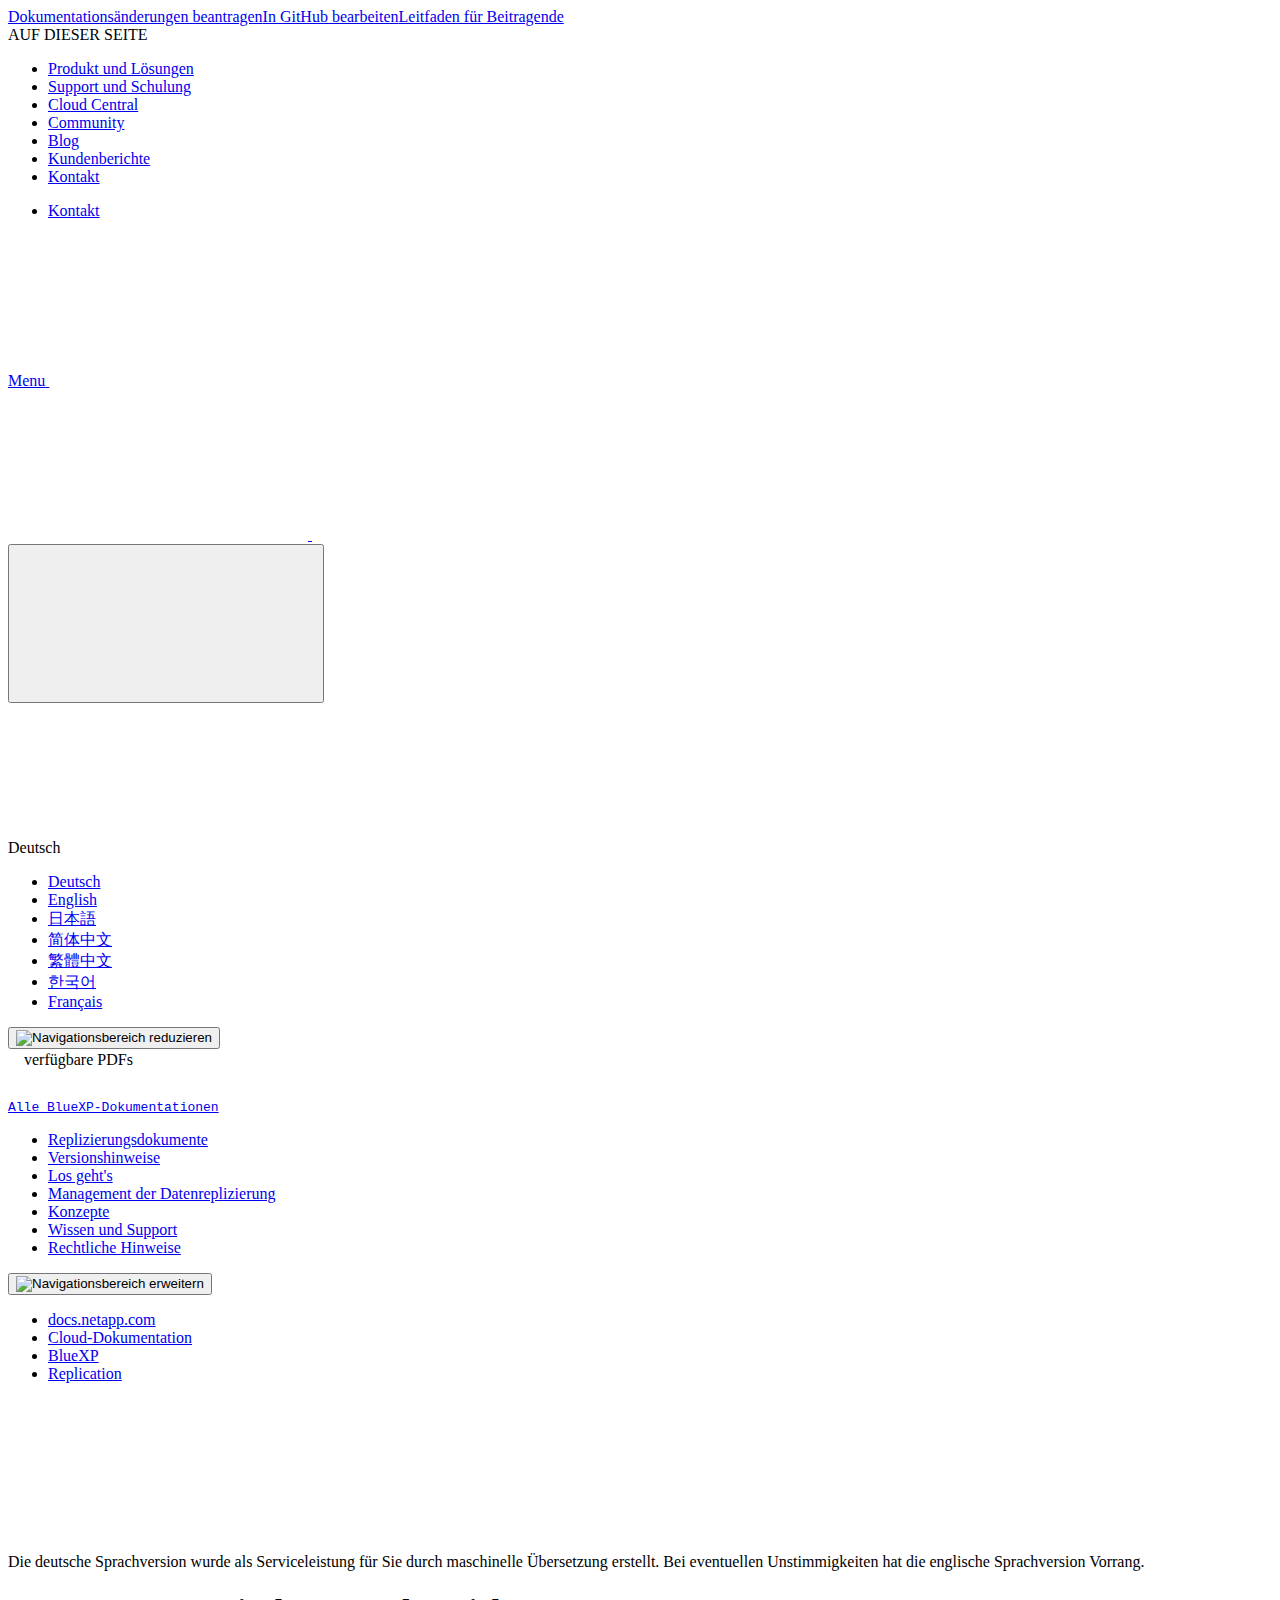
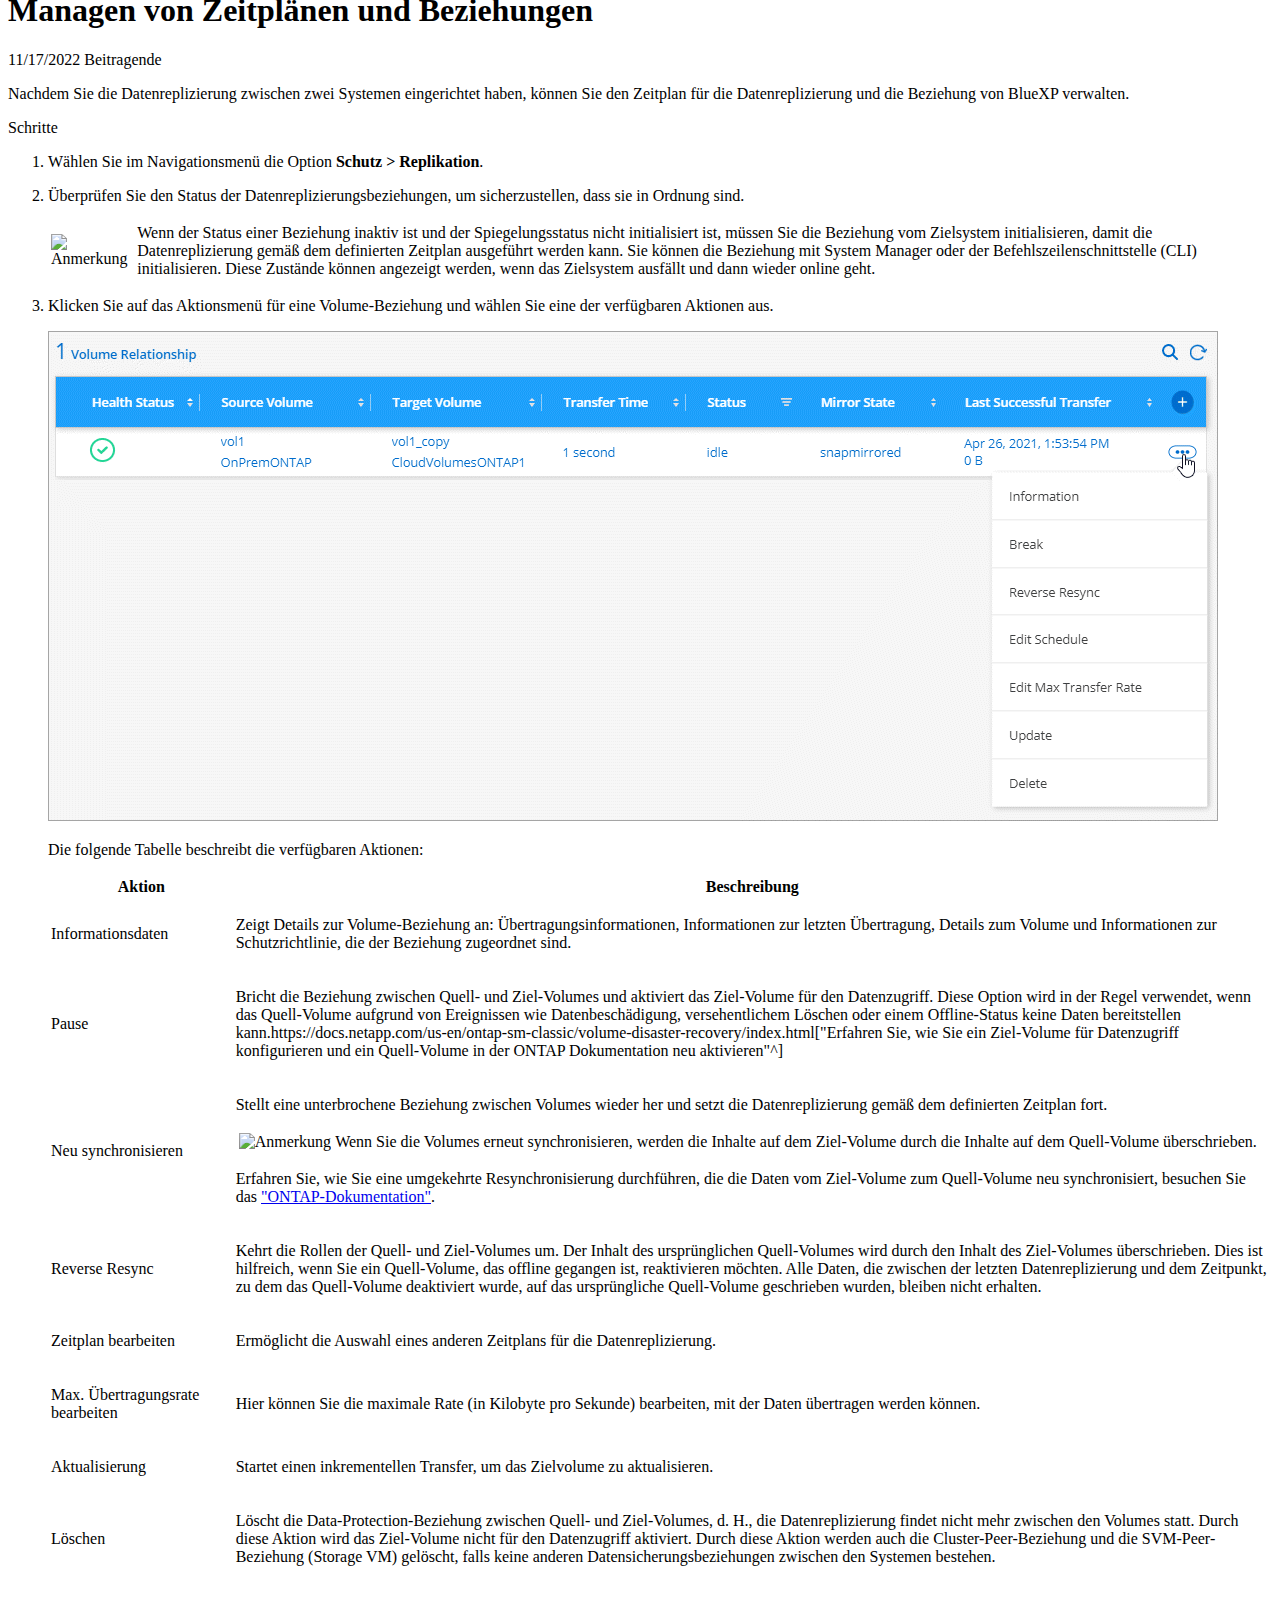
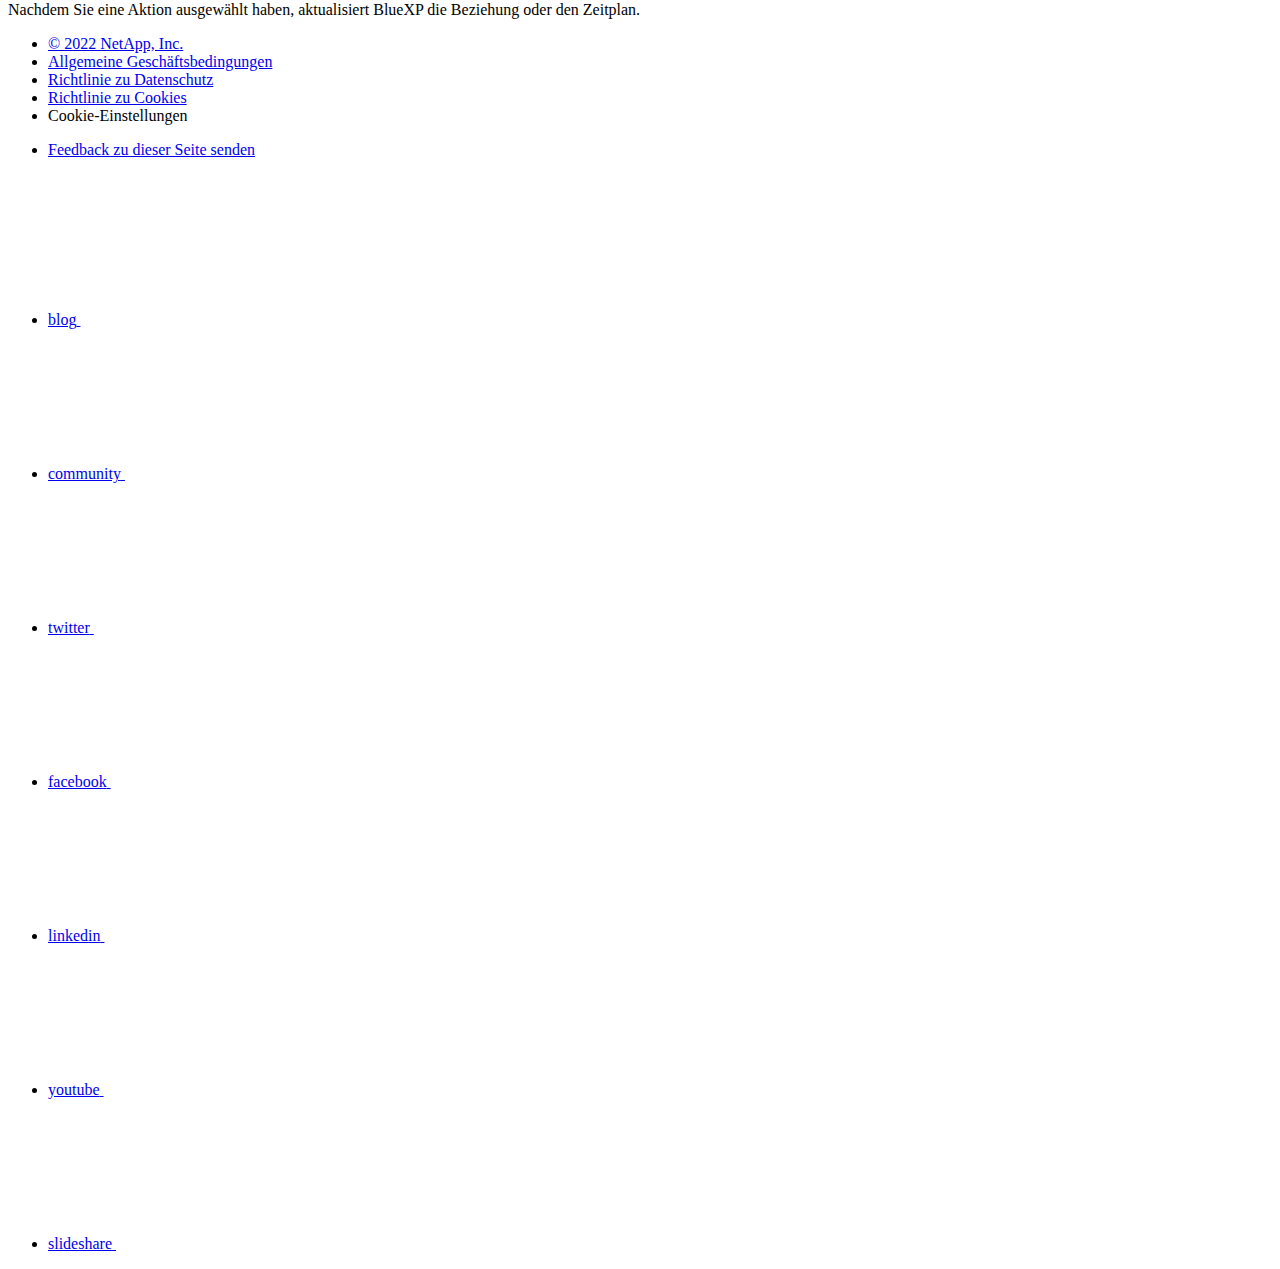
==== task-managing-replication.html @ c2ea27f7 "Deploying to gh-pages from  @ ac681da4258d6c52fa9efc6f906bc2ee9b96ad50 🚀" ====
<!DOCTYPE html>
<html lang="de">
  <head class="at-element-marker">
  <title>Managen von Zeitplänen und Beziehungen | NetApp Documentation</title>
  <meta charset="utf-8">
  <meta http-equiv="x-ua-compatible" content="ie=edge,chrome=1">
  <meta http-equiv="language" content="en">
  <meta name="viewport" content="width=device-width, initial-scale=1">
  <meta property="og:title" content="Managen von Zeitplänen und Beziehungen | NetApp Documentation" />
	<meta property="og:type" content="website" />
	<meta property="og:url" content="https://docs.netapp.com/de-de/cloud-manager-replication/task-managing-replication.html" />
	<meta property="og:description" content="Nachdem Sie die Datenreplizierung zwischen zwei Systemen eingerichtet haben, können Sie den Zeitplan für die Datenreplizierung und die Beziehung von BlueXP v..." />
  <meta property="og:image" content="https://docs.netapp.com/de-de/cloud-manager-replication/images/logo-tophat-social.png" />
  <meta property="og:image:alt" content="NetApp Logo" />
  <meta name="format-detection" content="telephone=no">
  <meta http-equiv="Content-Type" content="text/html; charset=utf-8">
  <meta http-equiv="encoding" content="utf-8">
  <meta http-equiv="nss-type" content="Product Documentation"/>
  <meta http-equiv="nss-subtype" content="User Guide"/><meta name="description" content="Nachdem Sie die Datenreplizierung zwischen zwei Systemen eingerichtet haben, können Sie den Zeitplan für die Datenreplizierung und die Beziehung von BlueXP v...">
  <meta name="keywords" content=" replication policy, policy, replication, replicating, snapmirror, snapvault, data replication, source, destination, schedule, relationship, break, resync, max transfer, maximum transfer rate, rate, transfer rate, reverse resync, status, replication status, disaster recovery, DR, archive, archiving, retention"><!-- Icons -->
  <link rel="icon" href="/de-de/cloud-manager-replication/images/favicon.ico" type="image/x-icon">

  <!-- RSS Feed --><link rel="alternate" type="application/rss+xml" title="NetApp Documentation" href="/de-de/cloud-manager-replication/feed.xml"><!-- CSS Definitions: NetApp CSS should be defined after generic css -->

  <!-- Elastic Search -->
  <link rel="stylesheet" href="//cdn.jsdelivr.net/searchkit/0.10.0/theme.css">

  <!-- Combined CSS -->
  <link rel="stylesheet" type="text/css" href="/de-de/cloud-manager-replication/css/netappdocs.css">

  
  <link rel="stylesheet" href="/de-de/cloud-manager-replication/css/landing-page.css" type="text/css">
  <link rel="stylesheet" href="/de-de/cloud-manager-replication/css/tabbed-blocks.css" type="text/css">
  <!-- Canonical url -->
  <link rel='stylesheet' href='/de-de/cloud-manager-replication/css/na-feature.css' type='text/css'><!-- Top level site integrations --><script>
    function addAdobeLaunch(adobeId) {
      var head = document.getElementsByTagName('head')[0];
      var adobe = document.createElement("script");
      adobe.type = "text/plain";
      adobe.className = "optanon-category-C0002";
      adobe.src = "//assets.adobedtm.com/60287eadf1ee/c284da483c83/"+adobeId+".min.js";
      head.appendChild(adobe);
    }

    function addGoogleAnalytics(gtagId) {
      var google = document.createElement("script");
      google.type = "text/plain";
      google.className = "optanon-category-C0002";
      google.src = "https://www.googletagmanager.com/gtag/js?id="+gtagId;
      var head = document.getElementsByTagName('head')[0];
      head.appendChild(google);

      window.dataLayer = window.dataLayer || [];
      function gtag(){dataLayer.push(arguments);}
      gtag('js', new Date());
      gtag('config', gtagId);
    }

    function addConsent(consentId) {
      var head = document.getElementsByTagName('head')[0];
      var onetrustConsent = document.createElement("script");
      onetrustConsent.type = "text/javascript";
      onetrustConsent.src = "https://cdn.cookielaw.org/consent/"+consentId+"/OtAutoBlock.js";
      head.appendChild(onetrustConsent);

      var onetrustScript = document.createElement("script");
      onetrustScript.type = "text/javascript";
      onetrustScript.src = "https://cdn.cookielaw.org/scripttemplates/otSDKStub.js";
      onetrustScript.charset = "UTF-8";
      onetrustScript.dataset.documentLanguage = "true";
      onetrustScript.dataset.domainScript = consentId;
      head.appendChild(onetrustScript);
    }addConsent("72570c5c-fe30-465f-b0e0-b77f7fb4ae34");
    addAdobeLaunch("launch-e9ff3acac59f");
    addGoogleAnalytics("UA-81697994-3");function OptanonWrapper() { }
  </script>
  <script src="https://cdnjs.cloudflare.com/ajax/libs/jquery/2.1.4/jquery.min.js"></script>
  <script src="https://cdnjs.cloudflare.com/ajax/libs/jquery-cookie/1.4.1/jquery.cookie.min.js"></script>

  <!-- Used for Product Family Page Sidebar Visibility --><!-- Used to import Promise for IE. Required for SearchKit -->
  <script src="https://cdnjs.cloudflare.com/ajax/libs/bluebird/3.3.5/bluebird.min.js"></script><script src='/de-de/cloud-manager-replication/js/na-search.js'></script><script src='/de-de/cloud-manager-replication/js/na-pagenav.js'></script><script src='/de-de/cloud-manager-replication/js/na-utility.js'></script>
  <script src='/de-de/cloud-manager-replication/js/clouddocs.js'></script>
  <script src='/de-de/cloud-manager-replication/js/jquery.navgoco.min.js'></script>
  <script src="https://maxcdn.bootstrapcdn.com/bootstrap/3.3.7/js/bootstrap.min.js" integrity="sha384-Tc5IQib027qvyjSMfHjOMaLkfuWVxZxUPnCJA7l2mCWNIpG9mGCD8wGNIcPD7Txa" crossorigin="anonymous"></script>
  <script src='/de-de/cloud-manager-replication/js/toc.js'></script>
  <script src='/de-de/cloud-manager-replication/js/customscripts.js'></script><script>
      $(document).ready(function() {
          
          var collapseOnInit = true;
          

          var navSettings = {
              "caretHtml": '',
              "accordion": collapseOnInit,
              "openClass": 'active', // open
              "save": false, // leave false or nav highlighting doesn't work right
              "cookie": {
                  "name": 'navgoco',
                  "expires": false,
                  "path": '/'
              },
              "slide": {
                  "duration": 400,
                  "easing": 'swing'
              }
          };

          // Initialize navgoco with default options
          $("#mysidebar").navgoco(navSettings);
          

          $("#collapseAll").click(function(e) {
              e.preventDefault();
              $("#mysidebar").navgoco('toggle', false);
          });

          $("#expandAll").click(function(e) {
              e.preventDefault();
              $("#mysidebar").navgoco('toggle', true);
          });

          $(".sidebar-nav-container").on("scroll", function() {
            $.cookie("sidebarScroll", $(".sidebar-nav-container").scrollTop(), {
              path    : "/de-de/cloud-manager-replication"  
            });
          });
          $(function() {
            if ($.cookie("sidebarScroll")) {
              $(".sidebar-nav-container").scrollTop($.cookie("sidebarScroll"));
            }
          });

      });

  </script>
  <script>
      $(document).ready(function() {
          $("#tg-sb-link").click(function() {
              $("#tg-sb-sidebar").toggle();
              $("#tg-sb-content").toggleClass('col-md-9');
              $("#tg-sb-content").toggleClass('col-md-12');
              $("#tg-sb-icon").toggleClass('fa-toggle-on');
              $("#tg-sb-icon").toggleClass('fa-toggle-off');
          });
      });
  </script>
  <script src='/de-de/cloud-manager-replication/js/custom-dropdown.js'></script>
  <script src='/de-de/cloud-manager-replication/js/FileSaver.min.js'></script>
  <script src='/de-de/cloud-manager-replication/js/jszip-utils.min.js'></script>
  <script src='/de-de/cloud-manager-replication/js/jszip.min.js'></script>
  <script src='/de-de/cloud-manager-replication/js/pdf-ux.js'></script>
</head>


  <body class role="document" data-flavor="">
    <div id="page" class="n-off-canvas-menu">
      <div class="n-off-canvas-menu__menu"><!--TODO: Add offcanvas code --></div>
      <div class="n-off-canvas-menu__content-wrap">
        <header class="site-header" id="banner">
  
  <!-- Start Page Toolbar -->
  
  <div class="page-nav-toolbar"><div class="page-nav-contribute"><a target="_blank" href="https://github.com/NetAppDocs/cloud-manager-replication/issues/new?body=Page%3A%20[Managen von Zeitplänen und Beziehungen](https://docs.netapp.com/de-de/cloud-manager-replication/task-managing-replication.html)&template=public-issue-template.md" class="page-nav-contribute-link" role="button"><img src="/de-de/cloud-manager-replication/images/discuss-sm.svg" alt="" class="github-icon" />Dokumentationsänderungen beantragen</a><a target="_blank" href="https://github.com/NetAppDocs/cloud-manager-replication/blob/main/task-managing-replication.adoc" class="page-nav-contribute-link" role="button"><img src="/de-de/cloud-manager-replication/images/edit-sm.svg" alt="" class="github-icon" />In GitHub bearbeiten</a><a target="_blank" href="https://docs.netapp.com/us-en/contribute/" class="page-nav-contribute-link"  ><img src="/de-de/cloud-manager-replication/images/article-sm.svg" alt="" class="github-icon" />Leitfaden für Beitragende</a></div>
    <div class="page-nav-container">
      <nav class="page-nav-fixed">
        <div class="page-nav-title">AUF DIESER SEITE</div>
        <div class="page-nav-links">
          <ul class="page-nav-inner" id="page-menu"></ul>
        </div>
      </nav>
    </div>
  </div>
  
  
  <!-- Start top_hat -->
  <div class="n-top-hat">
    <div class="n-container">
      <div class="n-top-hat__cross-property-nav">
        <ul class="n-top-hat__list">
          <li class="n-top-hat__list-item">
            <a href="https://www.netapp.com/products-a-z/" class="n-top-hat__link">Produkt und Lösungen</a>
          </li>
          <li class="n-top-hat__list-item">
            <a href="https://www.netapp.com/support-and-training/netapp-university/" class="n-top-hat__link">Support und Schulung</a>
          </li>
          <li class="n-top-hat__list-item">
            <a href="https://cloud.netapp.com" class="n-top-hat__link">Cloud Central</a>
          </li>
          <li class="n-top-hat__list-item">
            <a href="https://community.netapp.com/" class="n-top-hat__link">Community</a>
          </li>
          <li class="n-top-hat__list-item">
            <a href="https://blog.netapp.com/" class="n-top-hat__link">Blog</a>
          </li>
          <li class="n-top-hat__list-item">
            <a href="https://customers.netapp.com/en/" class="n-top-hat__link">Kundenberichte</a>
          </li>
          <li class="n-top-hat__list-item">
            <a href="https://www.netapp.com/us/contact-us/index.aspx" target="_self" class="n-top-hat__link" data-ntap-ui="contact-us">Kontakt</a>
          </li>
        </ul>
      </div>
      <div class="n-top-hat__utils">
        <ul class="n-top-hat__list">
          <li class="n-top-hat__list-item">
            <a href="https://www.netapp.com/us/contact-us/index.aspx" target="_self" class="n-top-hat__link" data-ntap-ui="contact-us">Kontakt</a>
          </li>
        </ul>
      </div>
    </div>
  </div>
  <!-- End top_hat -->

  <!-- Start property bar -->
  <style>
    .n-property-navigation-bar__menus--desktop-experience .n-menu--mega__default-content__heading span {
    color: #34B0FF;
    }
  </style>
  <div class="n-property-bar " data-ntap-ui="sticky-nav">
    <div class="n-property-bar__inner-wrap">
      <div class="n-property-bar__menu-toggle">
        <a href="#" class="n-property-bar__menu-toggle-link">
          <span class="n-property-bar__menu-toggle-text">Menu</span>
          <svg class="n-icon-bars n-property-bar__menu-toggle-icon" aria-labelledby="title">
            <title>bars</title>
            <use xlink:href="/de-de/cloud-manager-replication/common/svg/sprite.svg#bars"></use>
          </svg>
        </a>
      </div>
      <div class="n-property-bar__property-mark ">
        <a href="https://www.netapp.com" class="n-property-bar__property-link">
          <div class="n-property-bar__logo">
            <svg class="n-icon-netapp-mark n-icon-netapp-mark n-property-bar__netapp-mark-icon" aria-labelledby="title">
              <title>netapp-mark</title>
              <use xlink:href="/de-de/cloud-manager-replication/common/svg/sprite.svg#netapp-mark"></use>
            </svg>
            <svg class="n-icon-netapp-logo n-property-bar__logo-svg" aria-labelledby="title">
              <title>netapp-logo</title>
              <use xlink:href="/de-de/cloud-manager-replication/common/svg/sprite.svg#netapp-logo"></use>
            </svg>
          </div>
        </a>
      </div>

      
      
      
      <div class="search-property-bar">
        <div id="search-demo-container" class="searchbox n-property-bar__search">
          <div id="react-search" 
          data-search-html="/de-de/cloud-manager-replication/search.html"
          data-type="widget" 
          data-placeholder="Dokumentation durchsuchen"
          data-no-results-found="Keine Ergebnisse für {query} gefunden"
          data-did-you-mean="Nach {suggestion} suchen."
          data-no-results-found-did-you-mean="Keine Ergebnisse für {query} gefunden. Meinten Sie {suggestion}?"
          data-results-found="{hitCount} Ergebnisse gefunden"
          data-error-message="We're sorry, an issue occurred when fetching your results. Please try again."
          data-error-reset="Reset Search"
          data-sk-es-pf-indexes=""
          data-flavor=""></div>
          <button class="n-property-bar__search-toggle-button" type="button">
            <svg class="n-icon-search n-property-bar__search-toggle-button-icon" aria-labelledby="title">
              <title>search</title>
              <use xmlns:xlink="http://www.w3.org/1999/xlink" xlink:href="/de-de/cloud-manager-replication/common/svg/sprite.svg#search"></use>
            </svg>
          </button>
        </div>
      </div>
      
    </div>
  </div>
  <div class="n-property-bar__toolbar">
    <!-- Start Language Selector --><div id="language-dropdown" class="custom-dropdown custom-dropdown-lang">
      <div class="custom-dropdown-select custom-dropdown-select-lang">
      <span class="lang-name">Deutsch</span>
          <svg class="n-globe__icon" aria-labelledby="title">
            <title>globe</title>
            <use xmlns:xlink="http://www.w3.org/1999/xlink" xlink:href="/de-de/cloud-manager-replication/common/svg/sprite.svg#globe"></use>
          </svg>
        </button>
      </div>

      <ul class="custom-dropdown-menu"><li>
          <a href="https://docs.netapp.com/de-de/cloud-manager-replication/task-managing-replication.html" target="_self"><span translate="no" class="notranslate">Deutsch</span></a>
        </li><li>
          <a href="https://docs.netapp.com/us-en/cloud-manager-replication/task-managing-replication.html" target="_self"><span translate="no" class="notranslate">English</span></a>
        </li><li>
          <a href="https://docs.netapp.com/ja-jp/cloud-manager-replication/task-managing-replication.html" target="_self"><span translate="no" class="notranslate">日本語</span></a>
        </li><li>
          <a href="https://docs.netapp.com/zh-cn/cloud-manager-replication/task-managing-replication.html" target="_self"><span translate="no" class="notranslate">简体中文</span></a>
        </li><li>
          <a href="https://docs.netapp.com/zh-tw/cloud-manager-replication/task-managing-replication.html" target="_self"><span translate="no" class="notranslate">繁體中文</span></a>
        </li><li>
          <a href="https://docs.netapp.com/ko-kr/cloud-manager-replication/task-managing-replication.html" target="_self"><span translate="no" class="notranslate">한국어</span></a>
        </li><li>
          <a href="https://docs.netapp.com/fr-fr/cloud-manager-replication/task-managing-replication.html" target="_self"><span translate="no" class="notranslate">Français</span></a>
        </li></ul>
    </div><!-- End Language Selector -->

    <div class="n-property-bar__cta"></div>
  </div>
  <script>
    $(function(){
        var currentLocalization = $('html').attr('lang');

        var localizationsDictionary = {
            "en-CA" : "https://www.netapp.com/search/index.aspx?for_cr=canada&",
            "en-IN" : "https://www.netapp.com/search/index.aspx?for_cr=india&",
            "nl-NL" : "https://www.netapp.com/search/index.aspx?for_cr=netherlands&",
            "ru-RU" : "https://www.netapp.com/search/index.aspx?for_cr=russia&",
            "sv-SE" : "https://www.netapp.com/search/index.aspx?for_cr=sweden&",
            "it-IT" : "https://www.netapp.com/search/index.aspx?for_cr=italy&",
            "he-IL" : "https://www.netapp.com/search/index.aspx?for_cr=israel&",
            "ko-KR" : "https://www.netapp.com/search/index.aspx?for_cr=korea&",
            "zh-TW" : "https://www.netapp.com/search/index.aspx?for_cr=taiwan&",
            "en-GB" : "https://www.netapp.com/search/index.aspx?for_cr=unitedkingdom&",
            "en-SG" : "https://www.netapp.com/search/index.aspx?for_cr=asean&",
            "en-AU" : "https://www.netapp.com/search/index.aspx?for_cr=australia&",
            "pt-BR" : "https://www.netapp.com/search/index.aspx?for_cr=brasil&",
            "de-CH" : "https://www.netapp.com/search/index.aspx?for_cr=switzerland&",
            "es-MX" : "https://www.netapp.com/search/index.aspx?for_cr=mexico&"
        };

        if($('html').hasClass('ntap-whitelisted') && localizationsDictionary.hasOwnProperty(currentLocalization)) {
            $('.n-property-bar__property-link').attr('href', '/');
        }
    });
  </script>
  <!-- End property bar -->
</header>


        <main id="n-main-content" class="n-main-content">
          <!-- Start Documentation Content -->
<div class="ie-main">
  <!-- Sidebar Column -->
  
  <div class="col-md-3" id="sidebar-height">
      <button id="btn-sidebar-collapse" onclick="hideSidebar()"><img src="/de-de/cloud-manager-replication/images/collapse.png" alt="Navigationsbereich reduzieren"></button>
      <div class="n-pdf-header">
  <a id="toggleButtonPdf" class="n-pdf-button" type="button">
    <img src="/de-de/cloud-manager-replication/images/pdf.png" alt="" width="16" height="16"/>verfügbare PDFs<span>
    </span>
  </a>
</div>
<div class="n-pdf-body-container">
  <ul id="toggleContainerPdf" class="n-pdf-body" style="display:none;"><li class="pdf-ux-container">
        
        
        
        <a target="_blank" href="/de-de/cloud-manager-replication/pdfs/fullsite-sidebar/Replizierungsdokumentation.pdf" >
          <img src="/de-de/cloud-manager-replication/images/pdf.png" alt="" width="16" height="16"/>PDF dieser Dokumentationsseite</a>





    
      <ul class="subfolders" style="display:none;">
        <li class="pdf-ux-container">
          
          
          
          <a target="_blank" 
            
              href="/de-de/cloud-manager-replication/pdfs/sidebar/Los_geht_s.pdf" 
            
          >
            <img src="/de-de/cloud-manager-replication/images/pdf.png" alt="" width="16" height="16"/>
            Los geht's
          </a>
          




        </li>
      </ul>
    

  


    <ul class="subfolders" id="pdf-remove" style="display:none;"><li class="active"></li></ul>
  



    
      <ul class="subfolders" style="display:none;">
        <li class="pdf-ux-container">
          
          
          
          <a target="_blank" 
            
              href="/de-de/cloud-manager-replication/pdfs/sidebar/Konzepte.pdf" 
            
          >
            <img src="/de-de/cloud-manager-replication/images/pdf.png" alt="" width="16" height="16"/>
            Konzepte
          </a>
          




        </li>
      </ul>
    

  



    
      <ul class="subfolders" style="display:none;">
        <li class="pdf-ux-container">
          
          
          
          <a target="_blank" 
            
              href="/de-de/cloud-manager-replication/pdfs/sidebar/Wissen_und_Support.pdf" 
            
          >
            <img src="/de-de/cloud-manager-replication/images/pdf.png" alt="" width="16" height="16"/>
            Wissen und Support
          </a>
          




        </li>
      </ul>
    

  



</li></ul>
  <div class="zip-pdf-link-container" style="display: none;">   
    <a href="#" id="zipPdf">
      <img src="/de-de/cloud-manager-replication/images/pdf-zip.png" alt="" width="16" height="16"/>
      <pre>Sammlung separater PDF-Dokumente<span class="zip-size"></span></pre>
    </a><div id="zip-link-popup" class="hide">
    <div class="inner-modal">
        <div class="downloading-progress">
            <div class="spinner"></div>
            <h1>Creating your file...</h1>
            <div>This may take a few minutes. Thanks for your patience.</div>
            <button class="cancel-download-btn" type="button">Cancel</button>
        </div>
        <div class="download-complete hide">
            <div class="done-icon">
                <svg xmlns="http://www.w3.org/2000/svg" width="24" height="24" viewBox="0 0 24 24"><path d="M20.285 2l-11.285 11.567-5.286-5.011-3.714 3.716 9 8.728 15-15.285z"/></svg>
            </div>
            <div>Your file is ready</div>
            <button class="cancel-download-btn" type="button">OK</button>
        </div>
    </div>
</div>
<script>
    $(".cancel-download-btn").click(function(){
        $("#zip-link-popup").addClass("hide");
        $("#zip-link-popup .downloading-progress").removeClass("hide");
        $("#zip-link-popup .download-complete").addClass("hide");
    });
</script></div>
</div>
<script>
  $("#toggleContainerPdf li.active:last-child").parents('ul.subfolders').toggle('display');
  $("#toggleButtonPdf").click(function () {
    $("#toggleContainerPdf").toggle('display');
    $(".n-pdf-body-container .zip-pdf-link-container").toggle('display');
  });
</script><div class="prod-nav" id="product-nav">
  <a target="_self" class="prod-fam-nav" href="https://docs.netapp.com/de-de/cloud-manager-family/"><img src="/de-de/cloud-manager-replication/images/left_arrow.png" alt=""><pre>Alle BlueXP-Dokumentationen</pre></a>
</div><div class="sidebar-nav-container" id="mysidebardiv">
  <ul id="mysidebar" class="nav"><li 
      data-pdf-exists="true" 
      data-pdf-filename="Replizierungsdokumente"
      data-li-level="1#" 
      class=" "
    ><a class="na-navbar-padding" href="/de-de/cloud-manager-replication/index.html">
        Replizierungsdokumente
      </a></li><li 
      data-pdf-exists="true" 
      data-pdf-filename="Versionshinweise"
      data-li-level="1#" 
      class=" "
    ><a class="na-navbar-padding" href="/de-de/cloud-manager-replication/whats-new.html">
        Versionshinweise
      </a></li><li 
      data-pdf-exists="true" 
      data-pdf-filename="Los geht's"
      data-li-level="1" 
      class="subfolders "
    ><a href="#">
        <div class="na-navbar-padding"> Los geht's</div>
      </a>
      <ul style="display: none;">
        <li 
      data-pdf-exists="true" 
      data-pdf-filename="Erfahren Sie mehr über den Replikationsdienst"
      data-li-level="2#" 
      class=" "
    ><a class="na-navbar-padding" href="/de-de/cloud-manager-replication/concept-replication.html">
        Erfahren Sie mehr über den Replikationsdienst
      </a></li><li 
      data-pdf-exists="true" 
      data-pdf-filename="Richten Sie die Datenreplizierung ein"
      data-li-level="2#" 
      class=" "
    ><a class="na-navbar-padding" href="/de-de/cloud-manager-replication/task-replicating-data.html">
        Richten Sie die Datenreplizierung ein
      </a></li></ul></li><li 
      data-pdf-exists="true" 
      data-pdf-filename="Management der Datenreplizierung"
      data-li-level="1#" 
      class="  active "
    ><a class="na-navbar-padding" href="/de-de/cloud-manager-replication/task-managing-replication.html">
        Management der Datenreplizierung
      </a></li><li 
      data-pdf-exists="true" 
      data-pdf-filename="Konzepte"
      data-li-level="1" 
      class="subfolders "
    ><a href="#">
        <div class="na-navbar-padding"> Konzepte</div>
      </a>
      <ul style="display: none;">
        <li 
      data-pdf-exists="true" 
      data-pdf-filename="Replizierungsrichtlinien"
      data-li-level="2#" 
      class=" "
    ><a class="na-navbar-padding" href="/de-de/cloud-manager-replication/concept-replication-policies.html">
        Replizierungsrichtlinien
      </a></li><li 
      data-pdf-exists="true" 
      data-pdf-filename="Backup-Richtlinien"
      data-li-level="2#" 
      class=" "
    ><a class="na-navbar-padding" href="/de-de/cloud-manager-replication/concept-backup-policies.html">
        Backup-Richtlinien
      </a></li></ul></li><li 
      data-pdf-exists="true" 
      data-pdf-filename="Wissen und Support"
      data-li-level="1" 
      class="subfolders "
    ><a href="#">
        <div class="na-navbar-padding"> Wissen und Support</div>
      </a>
      <ul style="display: none;">
        <li 
      data-pdf-exists="true" 
      data-pdf-filename="Für den Support anmelden"
      data-li-level="2#" 
      class=" "
    ><a class="na-navbar-padding" href="/de-de/cloud-manager-replication/task-support-registration.html">
        Für den Support anmelden
      </a></li><li 
      data-pdf-exists="true" 
      data-pdf-filename="Holen Sie sich Hilfe"
      data-li-level="2#" 
      class=" "
    ><a class="na-navbar-padding" href="/de-de/cloud-manager-replication/task-get-help.html">
        Holen Sie sich Hilfe
      </a></li></ul></li><li 
      data-pdf-exists="true" 
      data-pdf-filename="Rechtliche Hinweise"
      data-li-level="1#" 
      class=" "
    ><a class="na-navbar-padding" href="/de-de/cloud-manager-replication/legal-notices.html">
        Rechtliche Hinweise
      </a></li></ul>
</div>
<script>
  window.onscroll = () => {
    const value = -40 - (document.body.scrollHeight - (window.innerHeight + document.scrollingElement.scrollTop));
    
    document.getElementById("sidebar-height").style.bottom = Math.max(0,value) + "px";
};
</script>
<!-- this highlights the active parent class in the navgoco sidebar. this is critical so that the parent expands when you're viewing a page. This must appear below the sidebar code above. Otherwise, if placed inside customscripts.js, the script runs before the sidebar code runs and the class never gets inserted.-->
<script>$("li.active").parents('li').toggleClass("active");</script>
<script>$("#mysidebar li.active").parents('ul').css("display","block");</script>


  </div>
  

  <div class="ie-content-pane n-doc__component-detail-content n-doc__component-detail-content--show-code">
    <!-- Begin of page container --><article class="page-content" id="main">
      <div class="ie-utility">
  <button id="btn-sidebar-expand" onclick="showSidebar()"><img src="/de-de/cloud-manager-replication/images/expand.png" alt="Navigationsbereich erweitern"></button>
  <div class="ie-menu">
    <div class="n-breadcrumb">
      <ul class="n-breadcrumb__list">
        <li class="n-breadcrumb__list-item">
          <a href="https://docs.netapp.com">docs.netapp.com</a>
        </li>
        
        <li class="n-breadcrumb__list-item">
          <a href="https://docs.netapp.com/us-en/cloud/">Cloud-Dokumentation</a>
        </li>
        

        
        <li class="n-breadcrumb__list-item">
          <a href="https://docs.netapp.com/de-de/cloud-manager-family/">BlueXP</a>
        </li>
        

        <li class="n-breadcrumb__list-item">
          <a href="/de-de/cloud-manager-replication/">Replication</a>
        </li>

      </ul>
    </div>
    <div style="clear: both"></div><!-- Main needs to have height -->
  </div>
</div>

      <div class="ie-nmt-disclaimer">
  <span>
    <div class="ie-nmt-disclaimer-container">
      <div class="ie-nmt-disclaimer-icon">
        <svg class="luci-icon" aria-hidden="true">
          <use xlink:href="/de-de/cloud-manager-replication/common/svg/sprite.svg#circle-info">
        </svg>
      </div>
      <div class="ie-nmt-disclaimer-content">
        <span> Die deutsche Sprachversion wurde als Serviceleistung für Sie durch maschinelle Übersetzung erstellt. Bei eventuellen Unstimmigkeiten hat die englische Sprachversion Vorrang. </span>
      </div>
      <div style="clear:both;"></div>
    </div>
  </span>
</div><div class="n-doc__component-detail-heading-wrap">
  <h1 class="n-doc__component-detail-heading">Managen von Zeitplänen und Beziehungen</h1>
</div>


<p class="page-details">
  
    
    <time datetime="2022-11-17 07:02:06 +0000">11/17/2022</time>
    
  

<span>Beitragende
</span>


</p>

<div class="paragraph lead">
<p>Nachdem Sie die Datenreplizierung zwischen zwei Systemen eingerichtet haben, können Sie den Zeitplan für die Datenreplizierung und die Beziehung von BlueXP verwalten.</p>
</div>
<div class="olist arabic">
<div class="title">Schritte</div>
<ol class="arabic">
<li>
<p>Wählen Sie im Navigationsmenü die Option <strong>Schutz &gt; Replikation</strong>.</p>
</li>
<li>
<p>Überprüfen Sie den Status der Datenreplizierungsbeziehungen, um sicherzustellen, dass sie in Ordnung sind.</p>
<div class="admonitionblock note">
<table>
<tr>
<td class="icon">
<img src="/us-en/cloud-manager-replication/images/note.svg" alt="Anmerkung">
</td>
<td class="content">
Wenn der Status einer Beziehung inaktiv ist und der Spiegelungsstatus nicht initialisiert ist, müssen Sie die Beziehung vom Zielsystem initialisieren, damit die Datenreplizierung gemäß dem definierten Zeitplan ausgeführt werden kann. Sie können die Beziehung mit System Manager oder der Befehlszeilenschnittstelle (CLI) initialisieren. Diese Zustände können angezeigt werden, wenn das Zielsystem ausfällt und dann wieder online geht.
</td>
</tr>
</table>
</div>
</li>
<li>
<p>Klicken Sie auf das Aktionsmenü für eine Volume-Beziehung und wählen Sie eine der verfügbaren Aktionen aus.</p>
<div class="paragraph">
<p><span class="image"><img src="./media/screenshot_replication_managing.gif" alt="Screenshot: Zeigt die Liste der Aktionen an, die auf der Seite &quot;Replication Status&quot; verfügbar sind."></span></p>
</div>
<div class="paragraph">
<p>Die folgende Tabelle beschreibt die verfügbaren Aktionen:</p>
</div>
<table class="tableblock frame-all grid-all stretch">
<colgroup>
<col style="width: 15%;">
<col style="width: 85%;">
</colgroup>
<thead>
<tr>
<th class="tableblock halign-left valign-top">Aktion</th>
<th class="tableblock halign-left valign-top">Beschreibung</th>
</tr>
</thead>
<tbody>
<tr>
<td class="tableblock halign-left valign-top"><p class="tableblock">Informationsdaten</p></td>
<td class="tableblock halign-left valign-top"><p class="tableblock">Zeigt Details zur Volume-Beziehung an: Übertragungsinformationen, Informationen zur letzten Übertragung, Details zum Volume und Informationen zur Schutzrichtlinie, die der Beziehung zugeordnet sind.</p></td>
</tr>
<tr>
<td class="tableblock halign-left valign-top"><p class="tableblock">Pause</p></td>
<td class="tableblock halign-left valign-top"><p class="tableblock">Bricht die Beziehung zwischen Quell- und Ziel-Volumes und aktiviert das Ziel-Volume für den Datenzugriff. Diese Option wird in der Regel verwendet, wenn das Quell-Volume aufgrund von Ereignissen wie Datenbeschädigung, versehentlichem Löschen oder einem Offline-Status keine Daten bereitstellen kann.https://docs.netapp.com/us-en/ontap-sm-classic/volume-disaster-recovery/index.html["Erfahren Sie, wie Sie ein Ziel-Volume für Datenzugriff konfigurieren und ein Quell-Volume in der ONTAP Dokumentation neu aktivieren"^]</p></td>
</tr>
<tr>
<td class="tableblock halign-left valign-top"><p class="tableblock">Neu synchronisieren</p></td>
<td class="tableblock halign-left valign-top"><div class="content"><div class="paragraph">
<p>Stellt eine unterbrochene Beziehung zwischen Volumes wieder her und setzt die Datenreplizierung gemäß dem definierten Zeitplan fort.</p>
</div>
<div class="admonitionblock note">
<table>
<tr>
<td class="icon">
<img src="/us-en/cloud-manager-replication/images/note.svg" alt="Anmerkung">
</td>
<td class="content">
Wenn Sie die Volumes erneut synchronisieren, werden die Inhalte auf dem Ziel-Volume durch die Inhalte auf dem Quell-Volume überschrieben.
</td>
</tr>
</table>
</div>
<div class="paragraph">
<p>Erfahren Sie, wie Sie eine umgekehrte Resynchronisierung durchführen, die die Daten vom Ziel-Volume zum Quell-Volume neu synchronisiert, besuchen Sie das <a href="https://docs.netapp.com/us-en/ontap-sm-classic/volume-disaster-recovery/index.html" target="_blank" rel="noopener">"ONTAP-Dokumentation"</a>.</p>
</div></div></td>
</tr>
<tr>
<td class="tableblock halign-left valign-top"><p class="tableblock">Reverse Resync</p></td>
<td class="tableblock halign-left valign-top"><p class="tableblock">Kehrt die Rollen der Quell- und Ziel-Volumes um. Der Inhalt des ursprünglichen Quell-Volumes wird durch den Inhalt des Ziel-Volumes überschrieben. Dies ist hilfreich, wenn Sie ein Quell-Volume, das offline gegangen ist, reaktivieren möchten. Alle Daten, die zwischen der letzten Datenreplizierung und dem Zeitpunkt, zu dem das Quell-Volume deaktiviert wurde, auf das ursprüngliche Quell-Volume geschrieben wurden, bleiben nicht erhalten.</p></td>
</tr>
<tr>
<td class="tableblock halign-left valign-top"><p class="tableblock">Zeitplan bearbeiten</p></td>
<td class="tableblock halign-left valign-top"><p class="tableblock">Ermöglicht die Auswahl eines anderen Zeitplans für die Datenreplizierung.</p></td>
</tr>
<tr>
<td class="tableblock halign-left valign-top"><p class="tableblock">Max. Übertragungsrate bearbeiten</p></td>
<td class="tableblock halign-left valign-top"><p class="tableblock">Hier können Sie die maximale Rate (in Kilobyte pro Sekunde) bearbeiten, mit der Daten übertragen werden können.</p></td>
</tr>
<tr>
<td class="tableblock halign-left valign-top"><p class="tableblock">Aktualisierung</p></td>
<td class="tableblock halign-left valign-top"><p class="tableblock">Startet einen inkrementellen Transfer, um das Zielvolume zu aktualisieren.</p></td>
</tr>
<tr>
<td class="tableblock halign-left valign-top"><p class="tableblock">Löschen</p></td>
<td class="tableblock halign-left valign-top"><p class="tableblock">Löscht die Data-Protection-Beziehung zwischen Quell- und Ziel-Volumes, d. H., die Datenreplizierung findet nicht mehr zwischen den Volumes statt. Durch diese Aktion wird das Ziel-Volume nicht für den Datenzugriff aktiviert. Durch diese Aktion werden auch die Cluster-Peer-Beziehung und die SVM-Peer-Beziehung (Storage VM) gelöscht, falls keine anderen Datensicherungsbeziehungen zwischen den Systemen bestehen.</p></td>
</tr>
</tbody>
</table>
</li>
</ol>
</div>
<div class="paragraph">
<p>Nachdem Sie eine Aktion ausgewählt haben, aktualisiert BlueXP die Beziehung oder den Zeitplan.</p>
</div>

    </article>
    <!-- Page Container -->
  </div>

  <div style="clear: both"></div><!-- Main needs to have height --></div>

        </main>

        <footer class="n-footer">
  <div class="n-footer__bottom">
    <div class="n-container">
      <div class="n-footer__bottom-left">
        <div class="n-footer__copyright">
          <ul class="n-footer__copyright-list">
            <li class="n-footer__copyright-link">
              <a href="https://www.netapp.com/us/legal/copyright.aspx">© 2022 NetApp, Inc.</a>
            </li>
            <li class="n-footer__copyright-link">
              <a href="https://www.netapp.com/company/legal/terms-of-use/">Allgemeine Geschäftsbedingungen</a>
            </li>
            <li class="n-footer__copyright-link">
              <a href="https://www.netapp.com/company/legal/privacy-policy/">Richtlinie zu Datenschutz</a>
            </li>
            <li class="n-footer__copyright-link">
              <a href="https://www.netapp.com/company/legal/cookie-policy/">Richtlinie zu Cookies</a>
            </li>
            <li class="n-footer__copyright-link">
              <a class="ot-sdk-show-settings">Cookie-Einstellungen</a>
            </li>
          </ul>
        </div>
      </div>
      <div class="n-footer__bottom-right">
        <div class="n-footer__copyright">
          <ul class="n-footer__copyright-list">
            <li class="n-footer__copyright-link">
              <a target="_self" href="javascript:netapp_mailto()">Feedback zu dieser Seite senden</a>
            </li>
          </ul>
        </div>
        <div class="n-footer__social-links">
          <ul class="n-footer__social-link-list">
            <li class="n-footer__social-link-list-item">
              <a class="n-footer__social-link" data-ntap-social="follow-blog" href="https://blog.netapp.com"
                target="_blank" title="blog" alt="blog">
                <span class="n-footer__social-link-text">blog</span>
                <svg class="n-icon-blog n-footer__social-link-icon" aria-labelledby="title">
                  <title>blog@</title>
                  <use xmlns:xlink="http://www.w3.org/1999/xlink"
                    xlink:href="/de-de/cloud-manager-replication/common/svg/sprite.svg#blog"></use>
                </svg>
              </a>
            </li>
            <li class="n-footer__social-link-list-item">
              <a class="n-footer__social-link" data-ntap-social="follow-community" href="https://community.netapp.com/"
                target="_blank" title="community" alt="community">
                <span class="n-footer__social-link-text">community</span>
                <svg class="n-icon-community n-footer__social-link-icon" aria-labelledby="title">
                  <title>community@</title>
                  <use xmlns:xlink="http://www.w3.org/1999/xlink"
                    xlink:href="/de-de/cloud-manager-replication/common/svg/sprite.svg#comments"></use>
                </svg>
              </a>
            </li>
            <li class="n-footer__social-link-list-item">
              <a class="n-footer__social-link" data-ntap-social="follow-twitter" href="https://twitter.com/netapp"
                target="_blank" title="twitter" alt="twitter">
                <span class="n-footer__social-link-text">twitter</span>
                <svg class="n-icon-twitter n-footer__social-link-icon" aria-labelledby="title">
                  <title>twitter@</title>
                  <use xmlns:xlink="http://www.w3.org/1999/xlink"
                    xlink:href="/de-de/cloud-manager-replication/common/svg/sprite.svg#twitter"></use>
                </svg>
              </a>
            </li>
            <li class="n-footer__social-link-list-item">
              <a class="n-footer__social-link" data-ntap-social="follow-facebook" href="https://www.facebook.com/NetApp"
                target="_blank" title="facebook" alt="facebook">
                <span class="n-footer__social-link-text">facebook</span>
                <svg class="n-icon-facebook n-footer__social-link-icon" aria-labelledby="title">
                  <title>facebook@</title>
                  <use xmlns:xlink="http://www.w3.org/1999/xlink"
                    xlink:href="/de-de/cloud-manager-replication/common/svg/sprite.svg#facebook"></use>
                </svg>
              </a>
            </li>
            <li class="n-footer__social-link-list-item">
              <a class="n-footer__social-link" data-ntap-social="follow-linkedin"
                href="https://www.linkedin.com/company/netapp" target="_blank" title="linkedin" alt="linkedin">
                <span class="n-footer__social-link-text">linkedin</span>
                <svg class="n-icon-linkedin n-footer__social-link-icon" aria-labelledby="title">
                  <title>linkedin@</title>
                  <use xmlns:xlink="http://www.w3.org/1999/xlink"
                    xlink:href="/de-de/cloud-manager-replication/common/svg/sprite.svg#linkedin"></use>
                </svg>
              </a>
            </li>
            <li class="n-footer__social-link-list-item">
              <a class="n-footer__social-link" data-ntap-social="follow-youtube"
                href="https://www.youtube.com/user/NetAppTV" target="_blank" title="youtube" alt="youtube">
                <span class="n-footer__social-link-text">youtube</span>
                <svg class="n-icon-youtube n-footer__social-link-icon" aria-labelledby="title">
                  <title>youtube@</title>
                  <use xmlns:xlink="http://www.w3.org/1999/xlink"
                    xlink:href="/de-de/cloud-manager-replication/common/svg/sprite.svg#youtube"></use>
                </svg>
              </a>
            </li>
            <li class="n-footer__social-link-list-item">
              <a class="n-footer__social-link" data-ntap-social="follow-slideshare"
                href="https://www.slideshare.net/NetApp" target="_blank" title="slideshare" alt="slideshare">
                <span class="n-footer__social-link-text">slideshare</span>
                <svg class="n-icon-slideshare n-footer__social-link-icon" aria-labelledby="title">
                  <title>slideshare@</title>
                  <use xmlns:xlink="http://www.w3.org/1999/xlink"
                    xlink:href="/de-de/cloud-manager-replication/common/svg/sprite.svg#slideshare"></use>
                </svg>
              </a>
            </li>
          </ul>
        </div>
      </div>
    </div>
  </div>
</footer>

      </div><!-- Elasticsearch JS -->
      <script type="text/javascript" src='/de-de/cloud-manager-replication/js/bundle.js'></script>

      <!-- Syntax Highlighting -->
      <script type="text/javascript" src='/de-de/cloud-manager-replication/js/prism.js'></script>
      <script type="text/javascript" src='/de-de/cloud-manager-replication/js/prism-curl.js'></script>
    </div>
    <script>
      document.body.offsetWidth=1903;
      cookieLaw = {}
      cookieLaw.euCountry = "US";
      cookieLaw.invoke = function(){return false;}
    </script>
    <script src='/de-de/cloud-manager-replication/js/www-ntap.js'></script>
    <script src='/de-de/cloud-manager-replication/js/tabbed-blocks.js'></script>
    <script src='/de-de/cloud-manager-replication/js/sidebar.js'></script>
  </body></html>
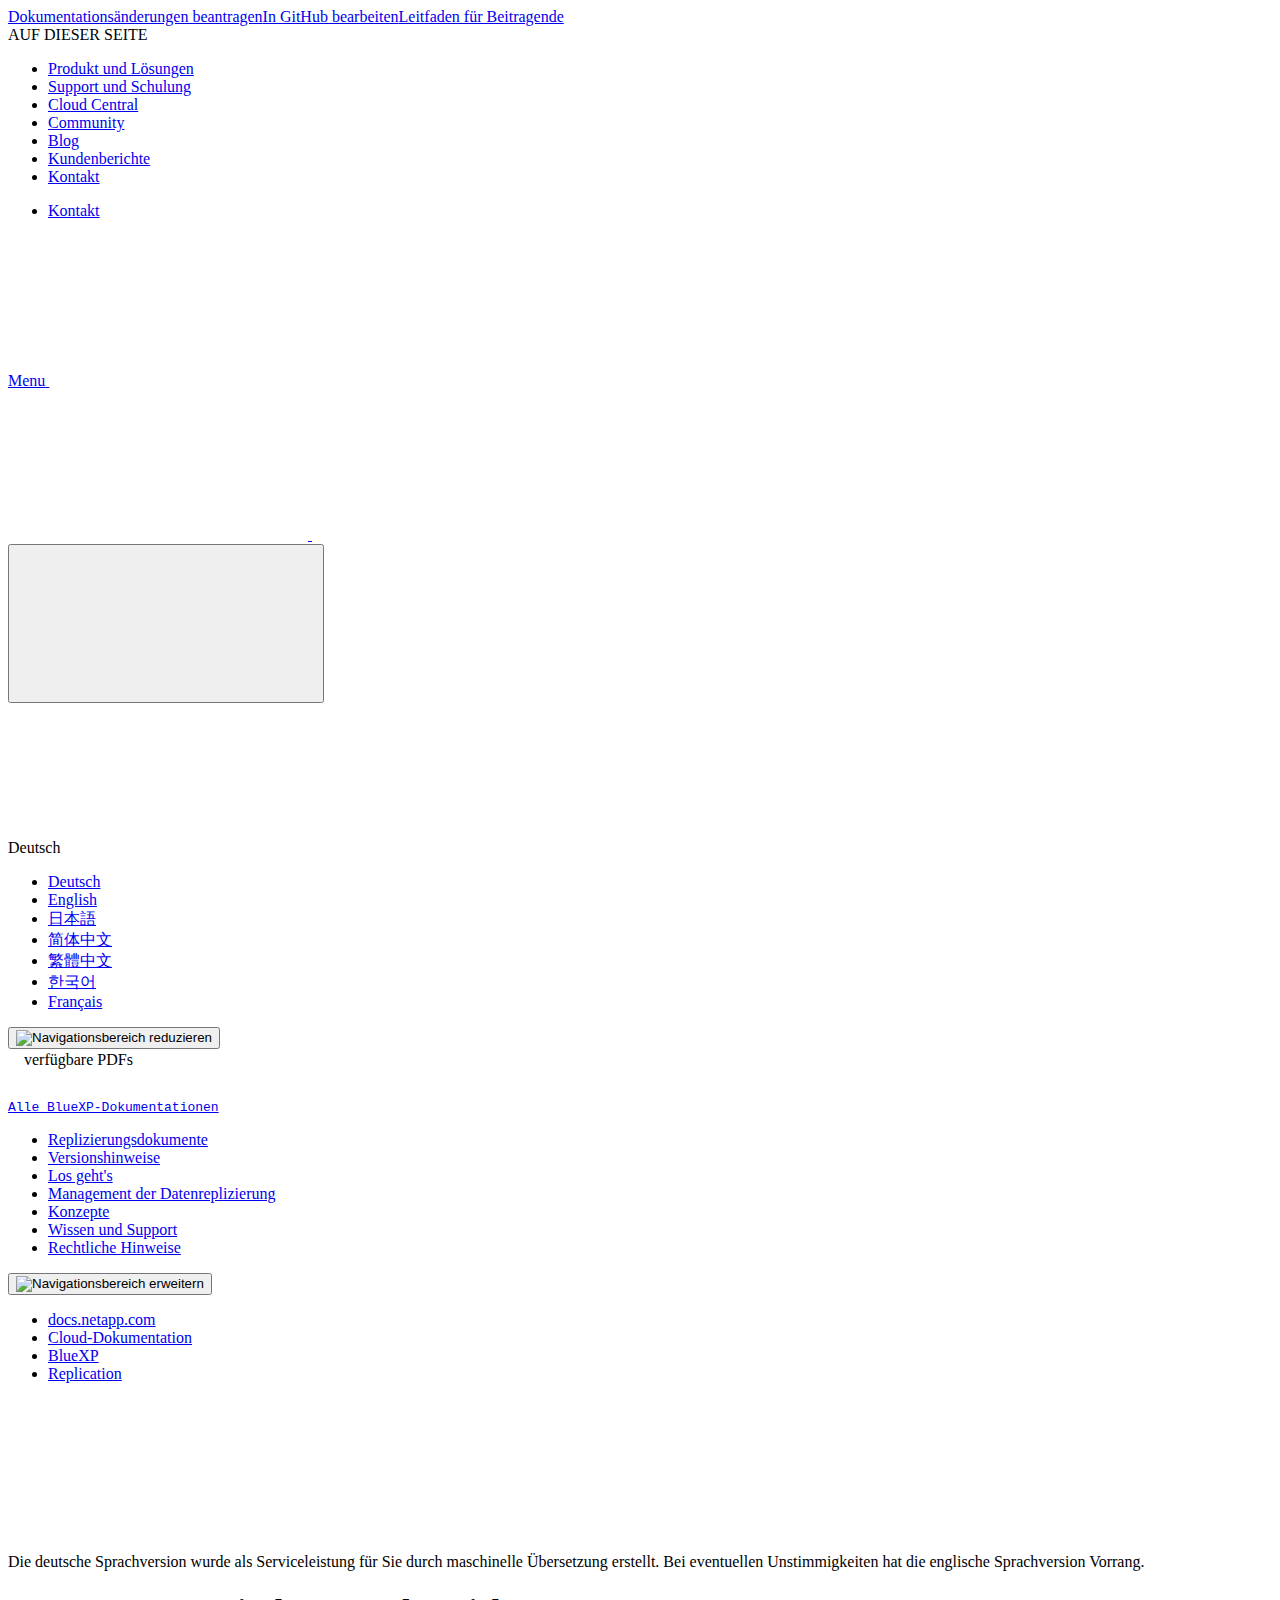
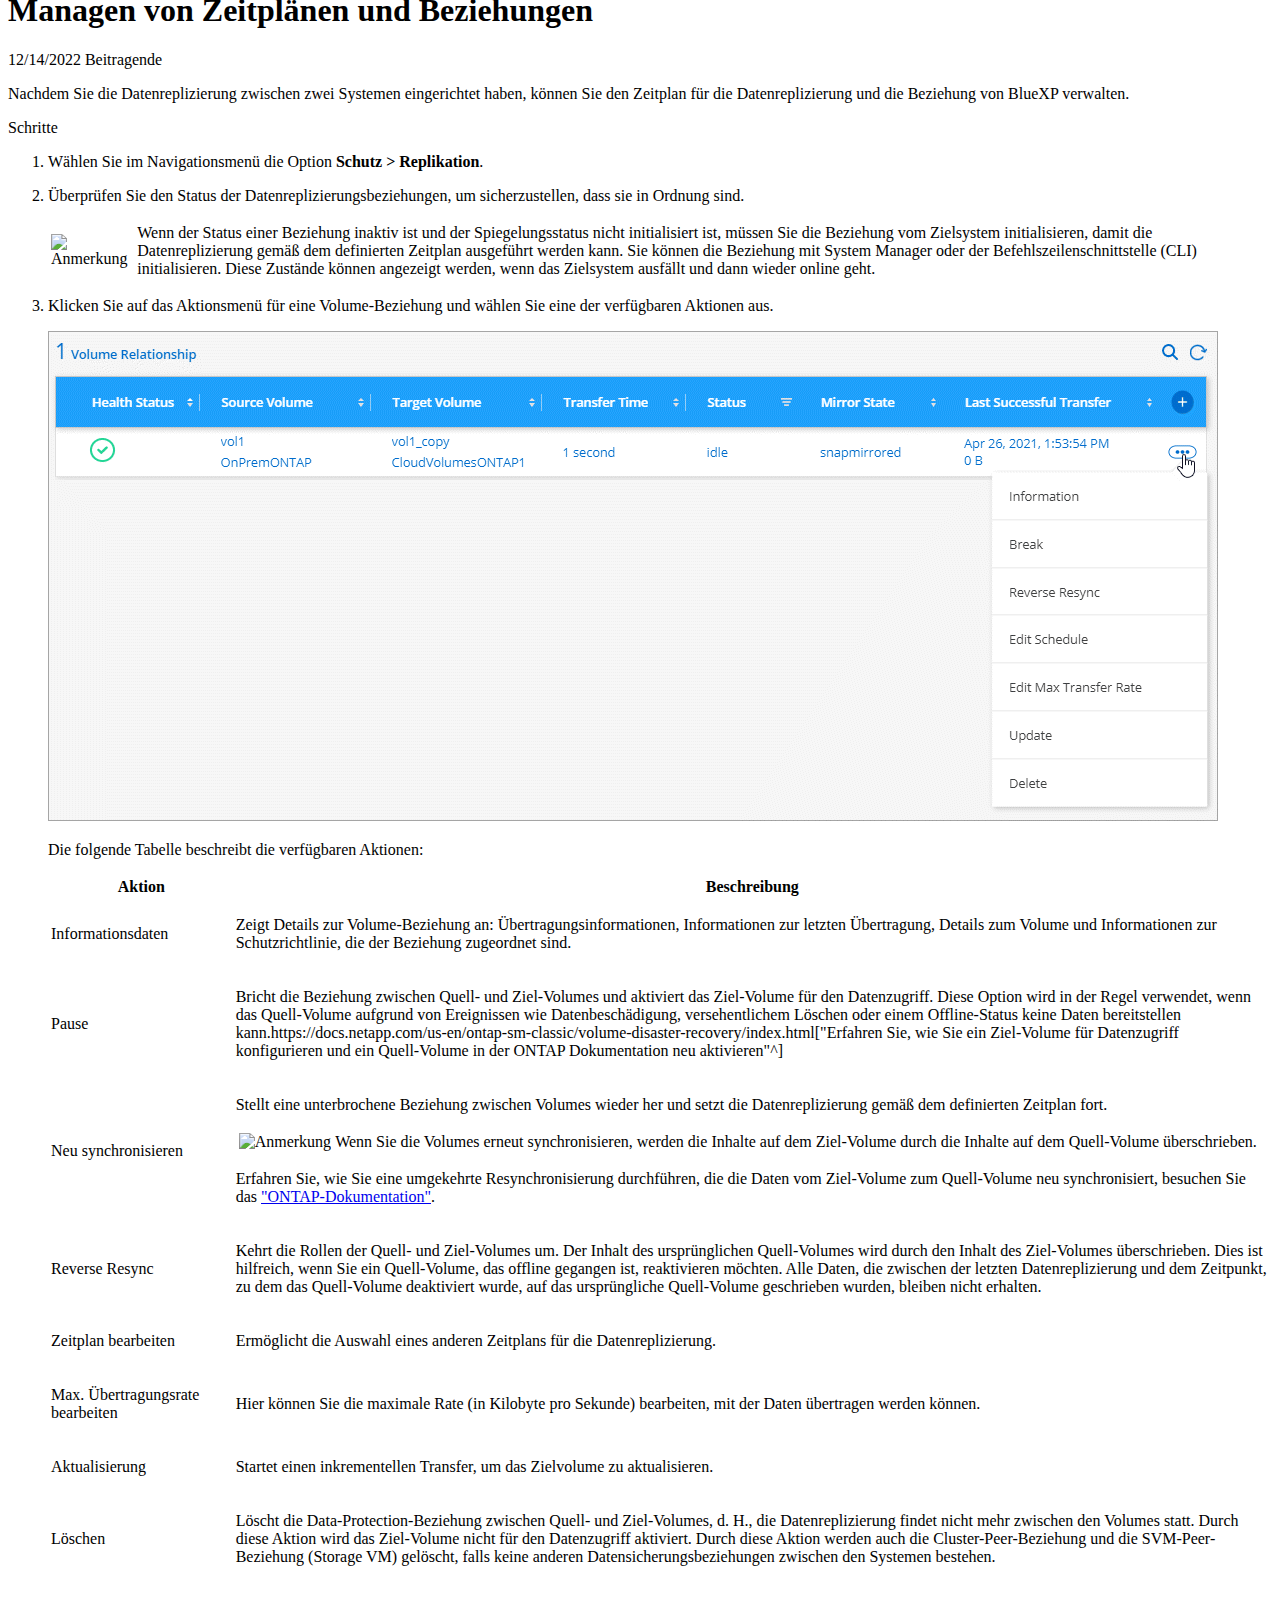
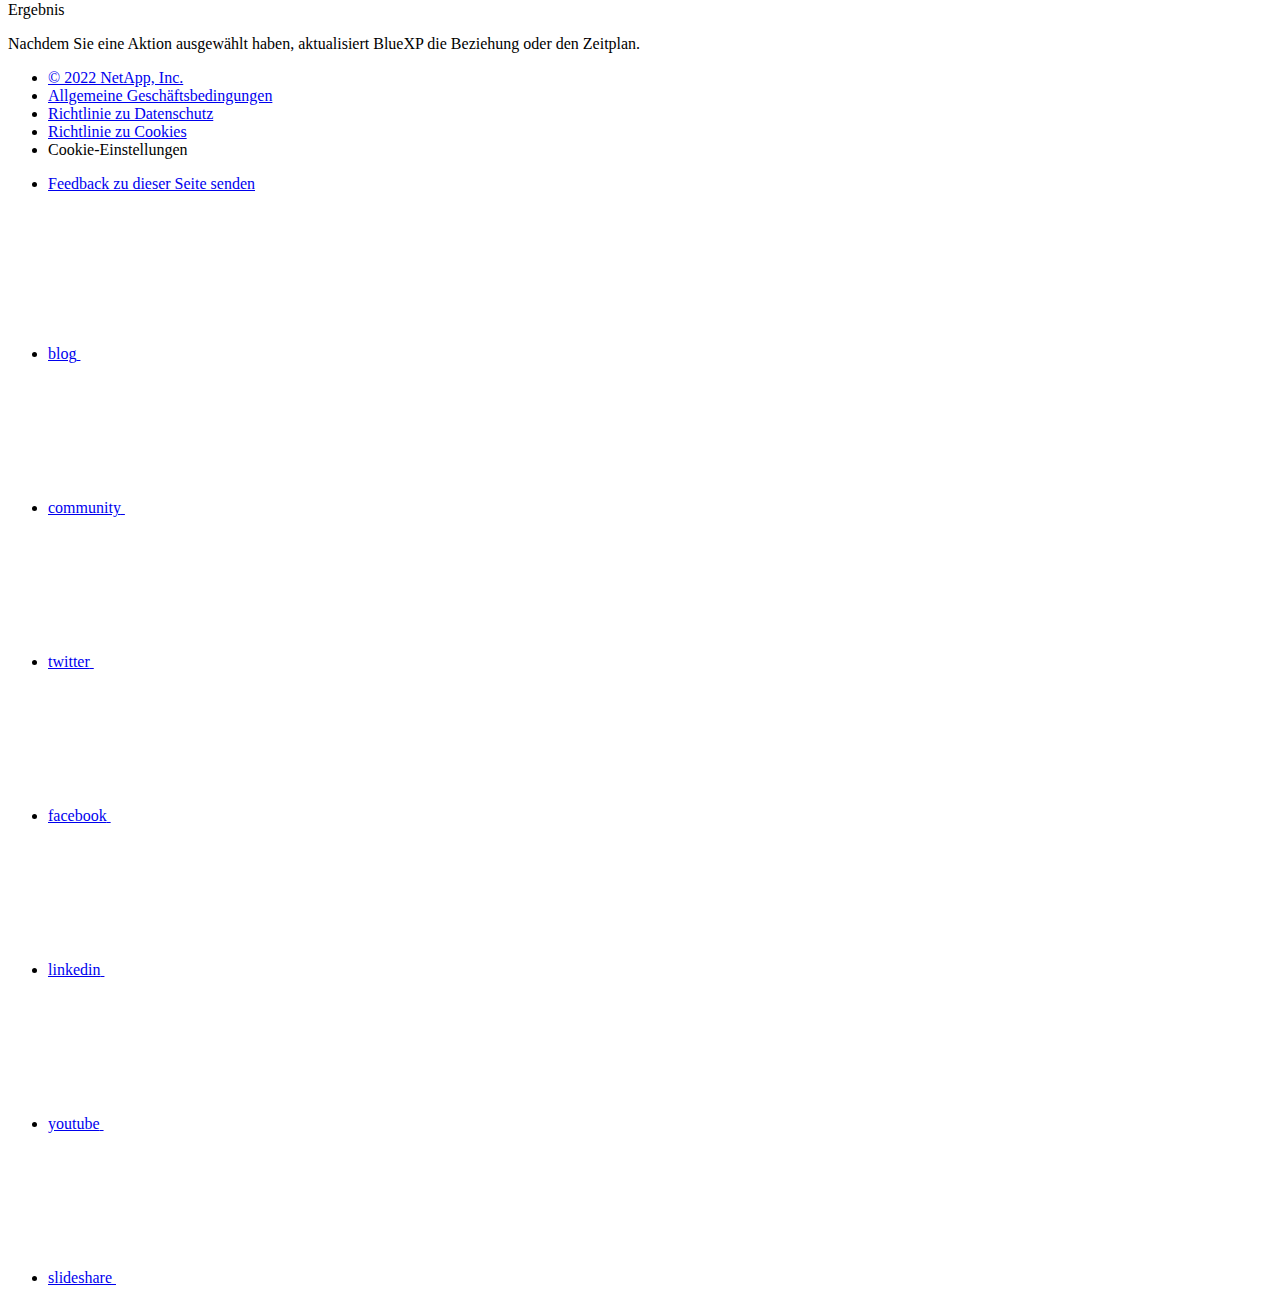
==== commit 03559497: "Deploying to gh-pages from  @ 7623a98b935cb136dd30a2ce3d89746a0f157ab1 🚀" ====
--- a/task-managing-replication.html
+++ b/task-managing-replication.html
@@ -649,7 +649,7 @@
 <p class="page-details">
   
     
-    <time datetime="2022-11-17 07:02:06 +0000">11/17/2022</time>
+    <time datetime="2022-12-14 18:27:44 +0000">12/14/2022</time>
     
   
 
@@ -758,6 +758,7 @@
 </ol>
 </div>
 <div class="paragraph">
+<div class="title">Ergebnis</div>
 <p>Nachdem Sie eine Aktion ausgewählt haben, aktualisiert BlueXP die Beziehung oder den Zeitplan.</p>
 </div>
 
